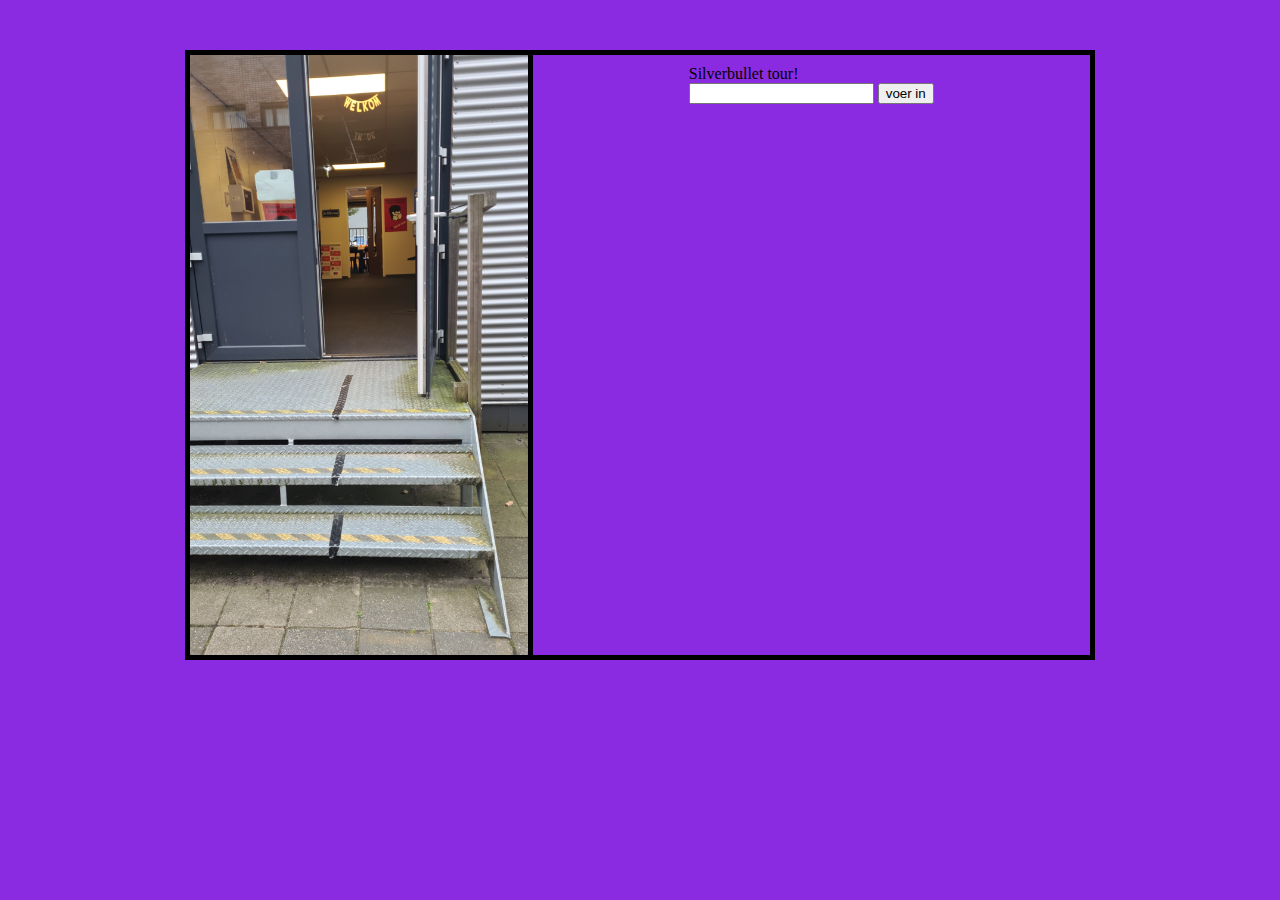
==== web/les-5-Silverbullet/index.html @ f0de6d73 "les 5" ====
<!DOCTYPE html>
<html lang="en">
<head>
    <meta charset="UTF-8">
    <meta http-equiv="X-UA-Compatible" content="IE=edge">
    <meta name="viewport" content="width=device-width, initial-scale=1.0">
    <title>interactieve tour</title>
    <link rel="stylesheet" href="style.css">
</head>
<body>
    <div id="container">
        <img id="MyImage" src="img/0.jpg" height="600px" alt="foto sb">
        <div id="MyInteraction">
            <div id="MyTitle">Silverbullet tour!</div>
            <input type="text" id="MyInput" autocomplete="off">
            <input type="button" value="voer in" onclick="getInput()">
        </div>
    </div>
    <script src="script.js"></script>
</body>
</html>
---- web/les-5-Silverbullet/style.css ----
body{
    background-color: BlueViolet;
}

#container{
    width: 900px;
    height: 600px;
    margin: 50px auto auto auto;
    display: grid;
    grid-template-columns: auto auto;
    border: solid 5px black;
}

#MyInteraction{
    padding: 10px;
}

img{
    border-right: solid 5px black;
}
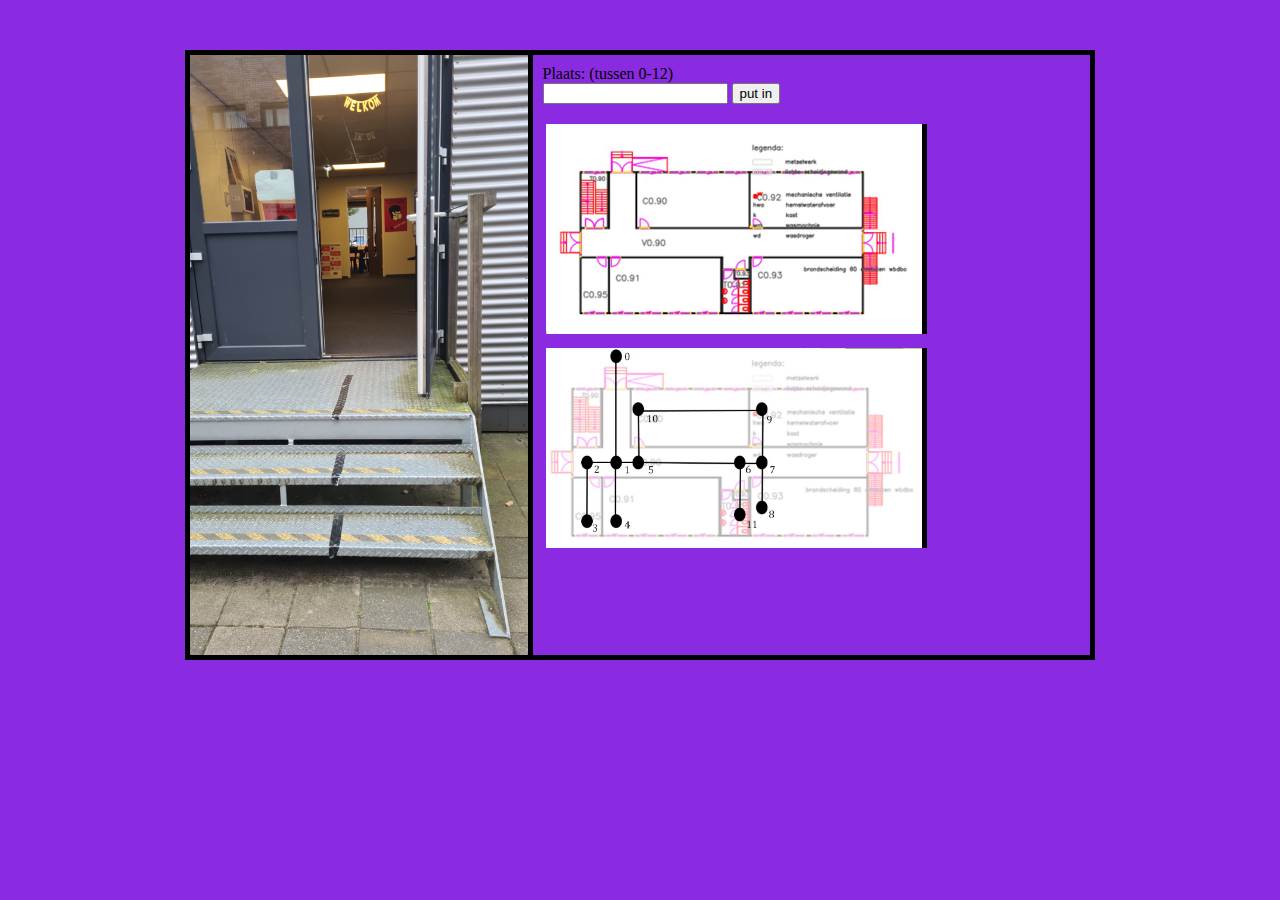
==== commit c4a30e4e: "les 6" ====
--- a/web/les-5-Silverbullet/index.html
+++ b/web/les-5-Silverbullet/index.html
@@ -1,21 +1,34 @@
 <!DOCTYPE html>
 <html lang="en">
+
 <head>
     <meta charset="UTF-8">
     <meta http-equiv="X-UA-Compatible" content="IE=edge">
     <meta name="viewport" content="width=device-width, initial-scale=1.0">
-    <title>interactieve tour</title>
+    <title>Les 5 - Silver Bullet Adventure</title>
     <link rel="stylesheet" href="style.css">
 </head>
+
 <body>
     <div id="container">
-        <img id="MyImage" src="img/0.jpg" height="600px" alt="foto sb">
+        <img id="MyImage" src="img/0.jpg" height="600px" alt="Foto genomen van buiten het gebouw.">
+
         <div id="MyInteraction">
-            <div id="MyTitle">Silverbullet tour!</div>
+            <div id="MyTitle">
+                Plaats: (tussen 0-12)
+            </div>
             <input type="text" id="MyInput" autocomplete="off">
-            <input type="button" value="voer in" onclick="getInput()">
+            <input type="button" value="put in" onclick="GetInput()">
+
+            <img class="map1" src="img/map1.png">
+            <img class="map2" src="img/map2.png">
+
         </div>
+
+
+
     </div>
     <script src="script.js"></script>
 </body>
+
 </html>--- a/web/les-5-Silverbullet/style.css
+++ b/web/les-5-Silverbullet/style.css
@@ -17,4 +17,18 @@
 
 img{
     border-right: solid 5px black;
+}
+
+.map1 {
+    margin-top: 20px;
+    margin-left: 3px;
+    width: 70%;
+    height: auto;
+}
+
+.map2 {
+    margin-top: 10px;
+    margin-left: 3px;
+    width: 70%;
+    height: auto;
 }